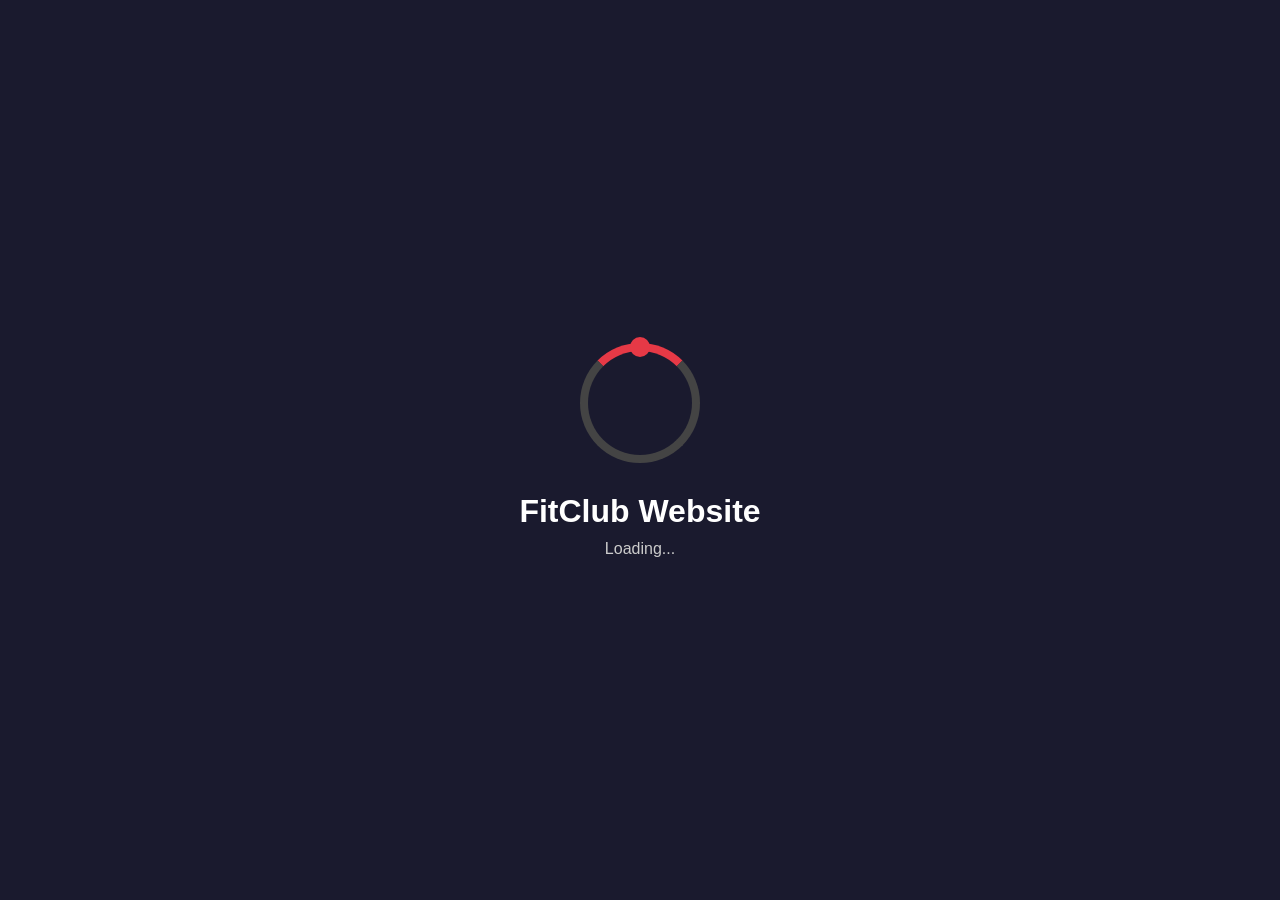
==== index.html @ cd6163d3 "Final Files for now" ====
<!DOCTYPE html>
<html lang="en">

<head>

    <meta charset="UTF-8">
    <meta name="viewport" content="width=device-width, initial-scale=1.0">

    <title>FitClub | Loading</title>

    <style>

        * {
            margin: 0;
            padding: 0;
            box-sizing: border-box;
        }

        body {
            height: 100vh;
            background: #1a1a2e;
            display: flex;
            justify-content: center;
            align-items: center;
            font-family: Arial, sans-serif;
            color: white;
        }

        .loading-container {
            text-align: center;
        }

        .loader {
            width: 120px;
            height: 120px;
            border: 8px solid #444;
            border-top: 8px solid #e63946;
            border-radius: 50%;
            position: relative;
            animation: rotate 2s linear infinite;
            margin: auto;
        }

        .ball {
            width: 20px;
            height: 20px;
            background: #e63946;
            border-radius: 50%;
            position: absolute;
            top: -14px;
            left: 42px;
        }

        .loading-container h1 {
            margin-top: 30px;
            font-size: 32px;
        }

        .loading-container p {
            margin-top: 10px;
            color: #ccc;
            font-size: 16px;
        }

        @keyframes rotate {

            from {
                transform: rotate(0deg);
            }

            to {
                transform: rotate(360deg);
            }

        }

    </style>

</head>

<body>

    <div class="loading-container">

        <div class="loader">
            <div class="ball"></div>
        </div>

        <h1>FitClub Website</h1>

        <p>Loading...</p>

    </div>


    <script>

        setTimeout(function() {
            window.location.href = "Login.html";
        }, 5000);

    </script>

</body>

</html>
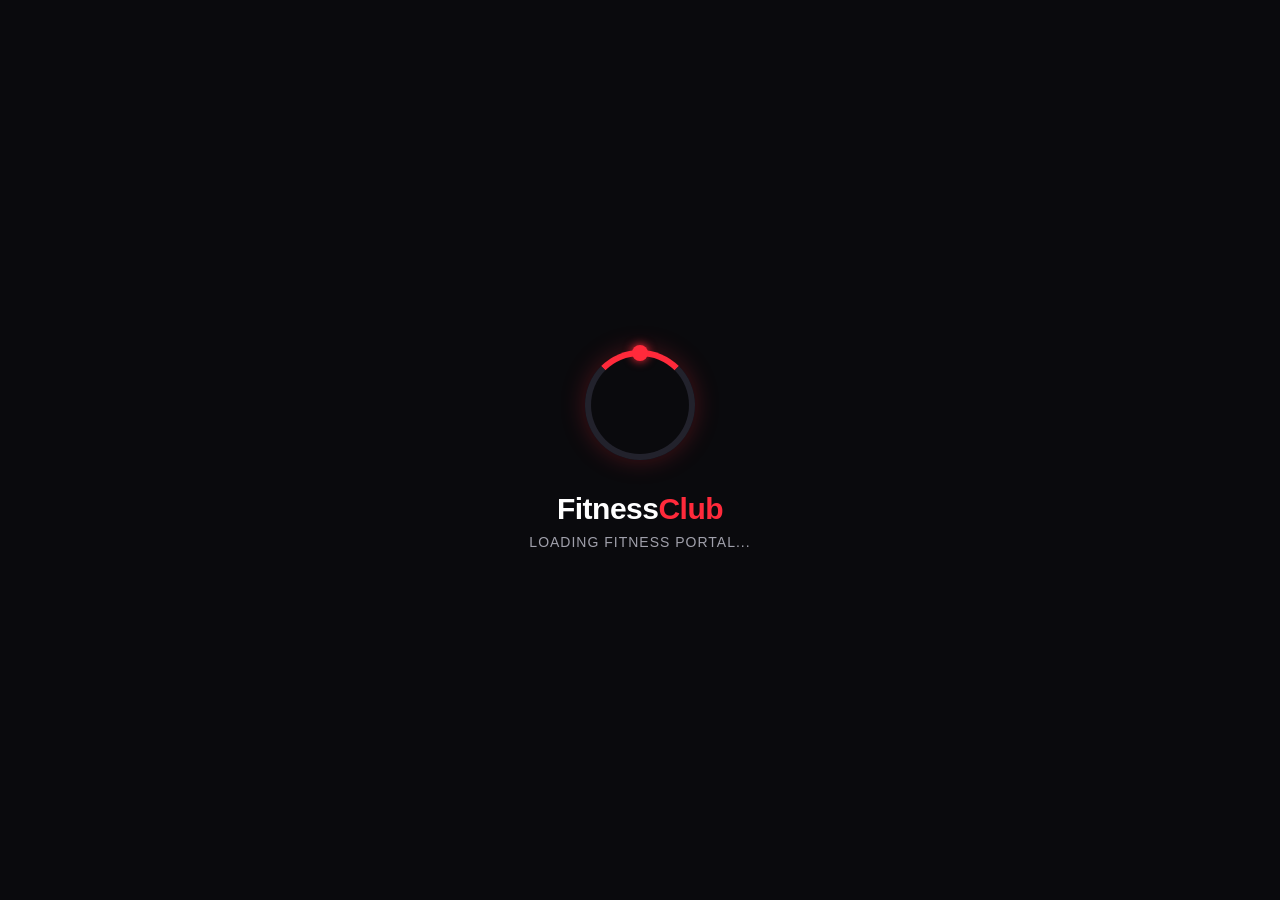
==== commit 687083bc: "JS JS Structure" ====
--- a/index.html
+++ b/index.html
@@ -2,14 +2,11 @@
 <html lang="en">
 
 <head>
-
     <meta charset="UTF-8">
     <meta name="viewport" content="width=device-width, initial-scale=1.0">
-
-    <title>FitClub | Loading</title>
+    <title>FitnessClub | Loading...</title>
 
     <style>
-
         * {
             margin: 0;
             padding: 0;
@@ -18,12 +15,12 @@
 
         body {
             height: 100vh;
-            background: #1a1a2e;
+            background: #0a0a0d;
             display: flex;
             justify-content: center;
             align-items: center;
-            font-family: Arial, sans-serif;
-            color: white;
+            font-family: -apple-system, BlinkMacSystemFont, "Segoe UI", Roboto, sans-serif;
+            color: #ffffff;
         }
 
         .loading-container {
@@ -31,76 +28,74 @@
         }
 
         .loader {
-            width: 120px;
-            height: 120px;
-            border: 8px solid #444;
-            border-top: 8px solid #e63946;
+            width: 110px;
+            height: 110px;
+            border: 6px solid #22222c;
+            border-top: 6px solid #ff2a3b;
             border-radius: 50%;
             position: relative;
-            animation: rotate 2s linear infinite;
+            animation: rotate 1.2s cubic-bezier(0.5, 0.1, 0.4, 0.9) infinite;
             margin: auto;
+            box-shadow: 0 0 25px rgba(255, 42, 59, 0.25);
         }
 
         .ball {
-            width: 20px;
-            height: 20px;
-            background: #e63946;
+            width: 16px;
+            height: 16px;
+            background: #ff2a3b;
             border-radius: 50%;
             position: absolute;
-            top: -14px;
-            left: 42px;
+            top: -11px;
+            left: 41px;
+            box-shadow: 0 0 10px #ff2a3b;
         }
 
         .loading-container h1 {
-            margin-top: 30px;
-            font-size: 32px;
+            margin-top: 32px;
+            font-size: 30px;
+            font-weight: 800;
+            letter-spacing: -0.5px;
+        }
+
+        .loading-container h1 span {
+            color: #ff2a3b;
         }
 
         .loading-container p {
-            margin-top: 10px;
-            color: #ccc;
-            font-size: 16px;
+            margin-top: 8px;
+            color: #a0a0ab;
+            font-size: 14px;
+            letter-spacing: 1px;
+            text-transform: uppercase;
         }
 
         @keyframes rotate {
-
             from {
                 transform: rotate(0deg);
             }
-
             to {
                 transform: rotate(360deg);
             }
-
         }
-
     </style>
-
 </head>
 
 <body>
 
     <div class="loading-container">
-
         <div class="loader">
             <div class="ball"></div>
         </div>
-
-        <h1>FitClub Website</h1>
-
-        <p>Loading...</p>
-
+        <h1>Fitness<span>Club</span></h1>
+        <p>Loading Fitness Portal...</p>
     </div>
 
-
     <script>
-
         setTimeout(function() {
-            window.location.href = "Login.html";
+            window.location.href = "Home.html";
         }, 5000);
-
     </script>
 
 </body>
 
-</html>+</html>
